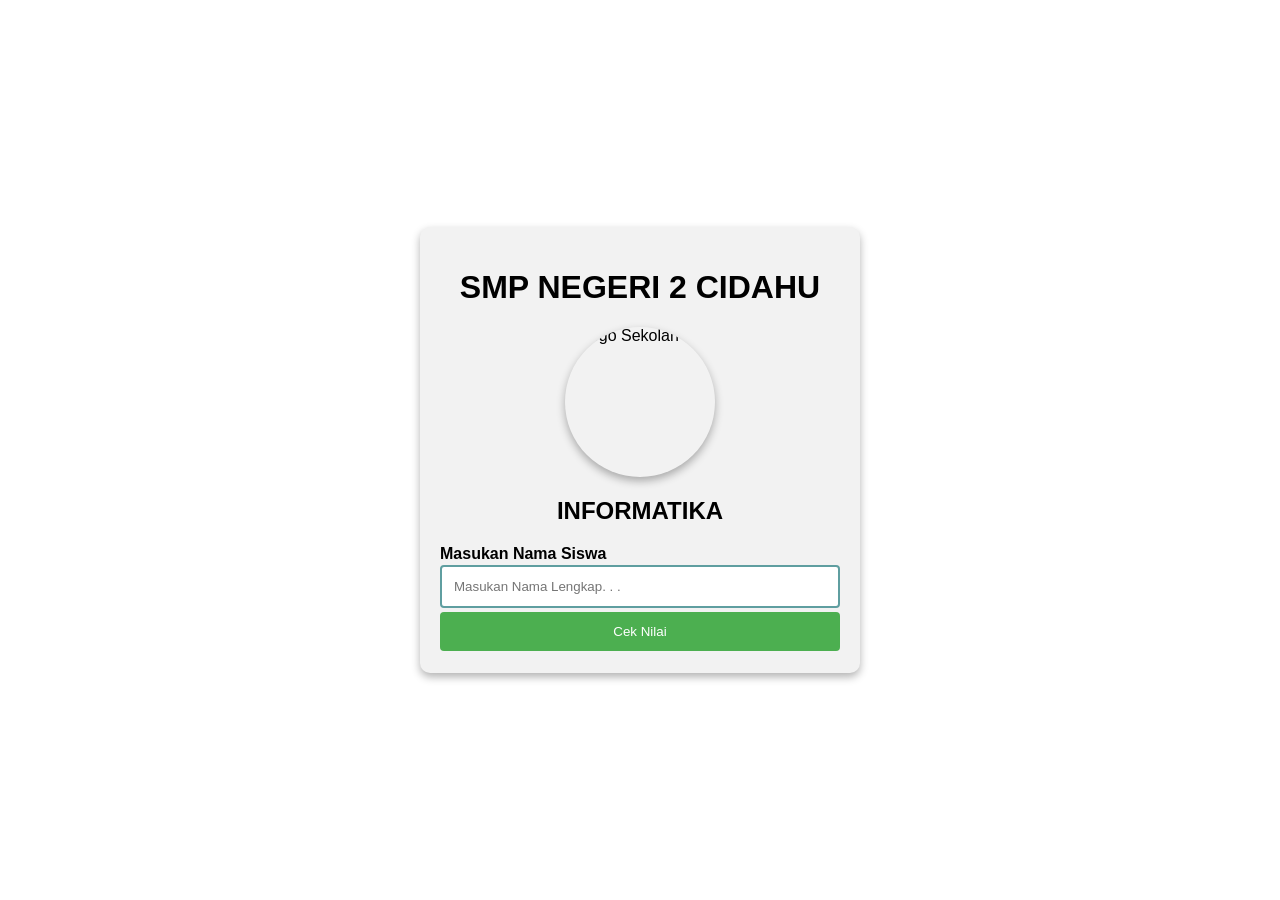
==== cek_nilai.html @ f45d12fb "Add files via upload" ====
<!DOCTYPE html>
<html lang="en">
<head>
    <meta charset="UTF-8">
    <meta name="viewport" content="width=device-width, initial-scale=1.0">
    <title>Cek Nilai</title>
    <style>
        body {
            margin: 0;
            height: 100vh;
            display: flex;
            justify-content: center;
            align-items: center;
            background-color:white;
            font-family: 'Arial Narrow', Arial, sans-serif;
        }
        .logo-pict {
            width: 150px;
            height: 150px;
            border-radius: 50%;
            object-fit: contain;
            display: block;
            margin: auto;
            box-shadow: 0 4px 8px rgba(0, 0, 0, 0.3);
        }
        .form-container {
            width: 400px;
            /* display: grid;
            place-items: center; */
            border-radius: 10px;
            background-color: #f2f2f2;
            padding: 20px;
            box-shadow: 0 4px 8px rgba(0, 0, 0, 0.3);
        }
        label {
            font-weight: bold;
        }
        input {
            width: 100%;
            padding: 12px;
            margin: 2px 0;
            display: inline-block;
            box-sizing: border-box;
            border: 2px solid cadetblue;
            border-radius: 4px;
            box-sizing: border-box;
        }
        input:focus {
            background-color: ghostwhite;
        }
        input[type=submit] {
            width: 100%;
            background-color: #4CAF50;
            color: white;
            padding: 12px;
            margin: 2px 0;
            border: none;
            border-radius: 4px;
            cursor: pointer;
        }
        input[type=submit]:hover {
            background-color:  #45a049;
        }
        h1 {
            text-align-last: center;
        }
        h2 {
            text-align-last: center;
        }
    </style>
    </head>
<body>
    <div class="form-container">
        <h1>SMP NEGERI 2 CIDAHU</h1>
        <img src="Img/Logo_Sch.png" alt="Logo Sekolah" class="logo-pict">
        <h2>INFORMATIKA</h2>
         <form>
            <label for="nama">Masukan Nama Siswa</label>
            <input type="text" id="fname" name="fname" placeholder="Masukan Nama Lengkap. . ."><br>
            <input type="submit" value="Cek Nilai">
        </form>
    </div>
   
</body>
</html>
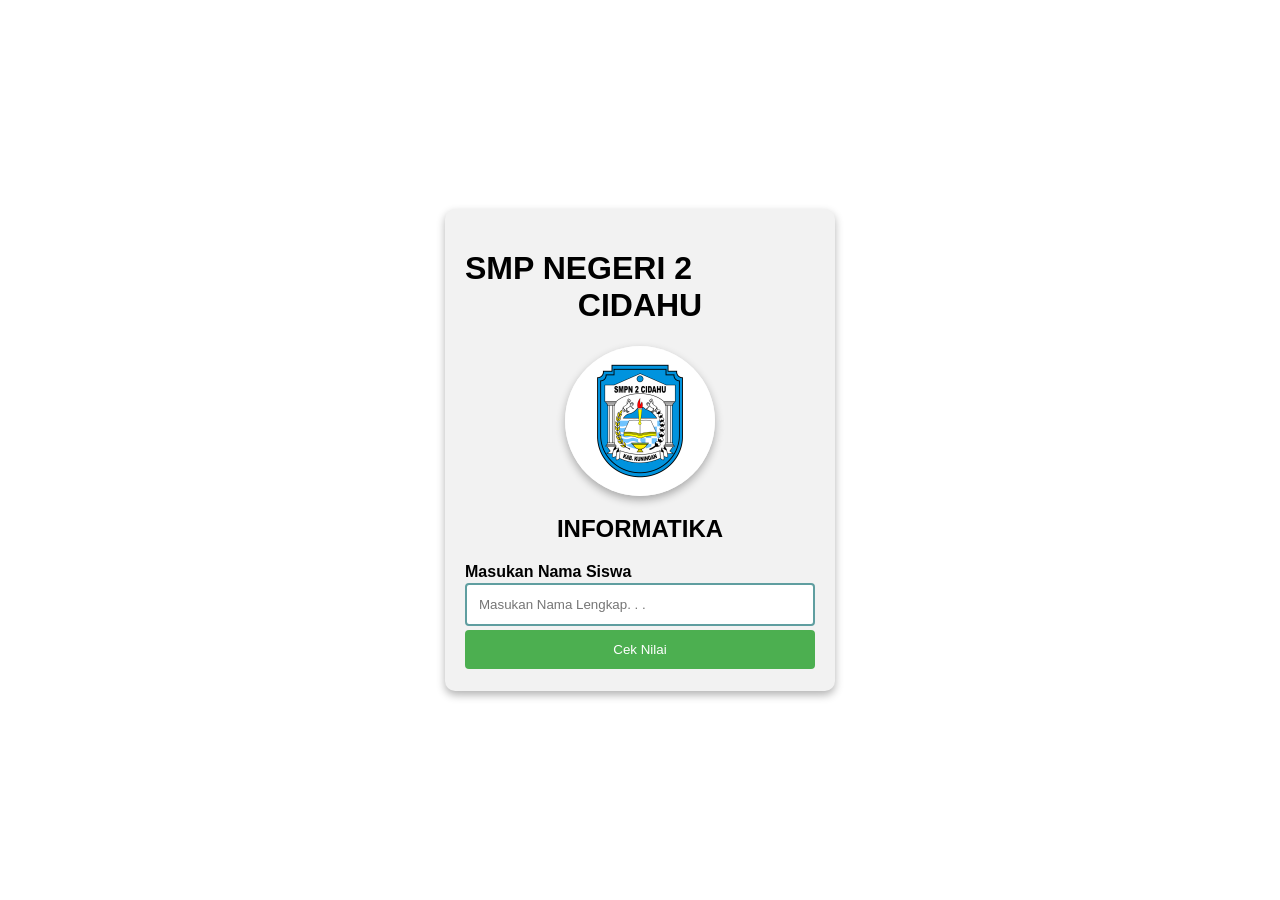
==== commit 88ccf2b1: "Update cek_nilai.html" ====
--- a/cek_nilai.html
+++ b/cek_nilai.html
@@ -24,7 +24,7 @@
             box-shadow: 0 4px 8px rgba(0, 0, 0, 0.3);
         }
         .form-container {
-            width: 400px;
+            width: 350px;
             /* display: grid;
             place-items: center; */
             border-radius: 10px;
@@ -82,4 +82,5 @@
     </div>
    
 </body>
-</html>+
+</html>
